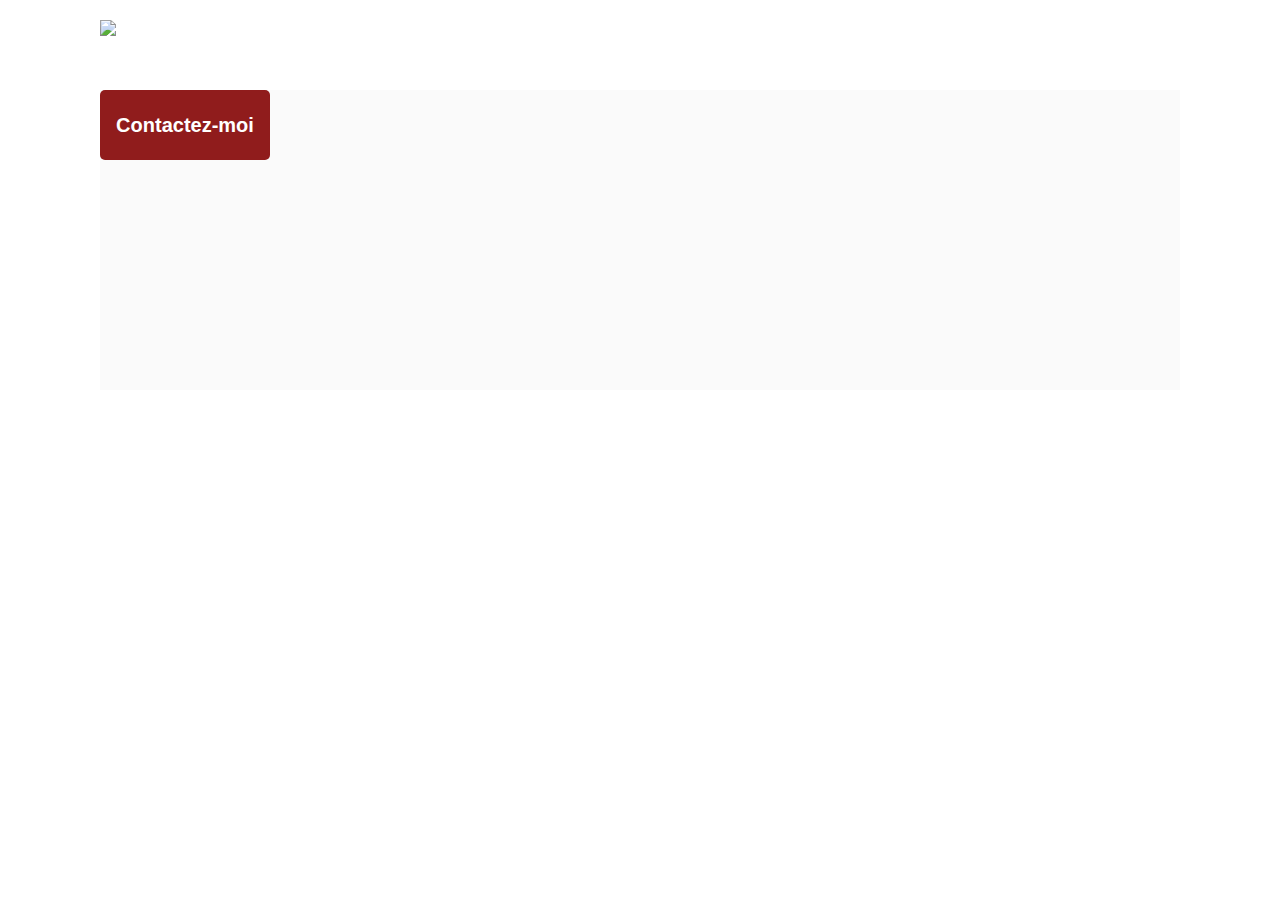
==== photographer.html @ 05d24cd0 "done with the maine page, start of the detail page" ====
<!DOCTYPE html>
<html>
    <head>
        <link href="css/style.css" rel="stylesheet" type="text/css" />
        <meta charset="utf-8" />
        <link rel="icon" type="image/png" href="assets/favicon.png" />
        <link
            href="https://fonts.googleapis.com/css?family=DM+Sans&display=swap"
            rel="stylesheet"
        />
        <title>Fisheye - photographe</title>
    </head>
    <body>
        <header>
            <img src="assets/images/logo.png" class="logo" />
        </header>
        <main id="main">
            <div class="photograph-header">
                <button class="contact_button" onclick="displayModal()">Contactez-moi</button>
            </div>
        </main>
        <div id="contact_modal">
            <div class="modal">
                <header>
                    <h2>Contactez-moi</h2>
                    <img src="assets/icons/close.svg" onclick="closeModal()" />
                </header>
                <form>
                    <div>
                        <label>Prénom</label>
                        <input />
                    </div>
                    <button class="contact_button">Envoyer</button>
                </form>
            </div>
        </div>
        <script src="./scripts/templates/photographer.js"></script>
        <script src="./scripts/pages/photographer.js"></script>
        <script src="./scripts/utils/contactForm.js"></script>
    </body>
</html>
---- css/style.css ----
@import url('photographer.css');

body {
    font-family: 'DM Sans', sans-serif;
    margin: 0;
}

header {
    display: flex;
    flex-direction: row;
    justify-content: space-between;
    align-items: center;
    height: 90px;
}

h1 {
    color: #901c1c;
    margin-right: 100px;
}
a {
    text-decoration: none;
    color: unset;
}
.logo {
    height: 50px;
    margin-left: 100px;
}

.photographer_section {
    display: grid;
    grid-template-columns: 1fr 1fr 1fr;
    gap: 70px;
    margin-top: 100px;
}

.photographer_section article {
    justify-self: center;
    display: flex;
    justify-content: center;
    align-items: center;
    flex-direction: column;
}
.photographer_section article a {
    justify-self: center;
    display: flex;
    justify-content: center;
    align-items: center;
    flex-direction: column;
}
.photographer_section article a h2 {
    color: #d3573c;
    font-size: 36px;
}

.photographer_section article a img {
    height: 200px;
    width: 200px;
}
.photographer_section article p {
    margin: 0;
}
.location {
    color: #901c1c;
    font-size: 20px;
}
.tagline {
    font-size: 18px;
}
.price {
    color: #757575;
    font-size: 14px;
}
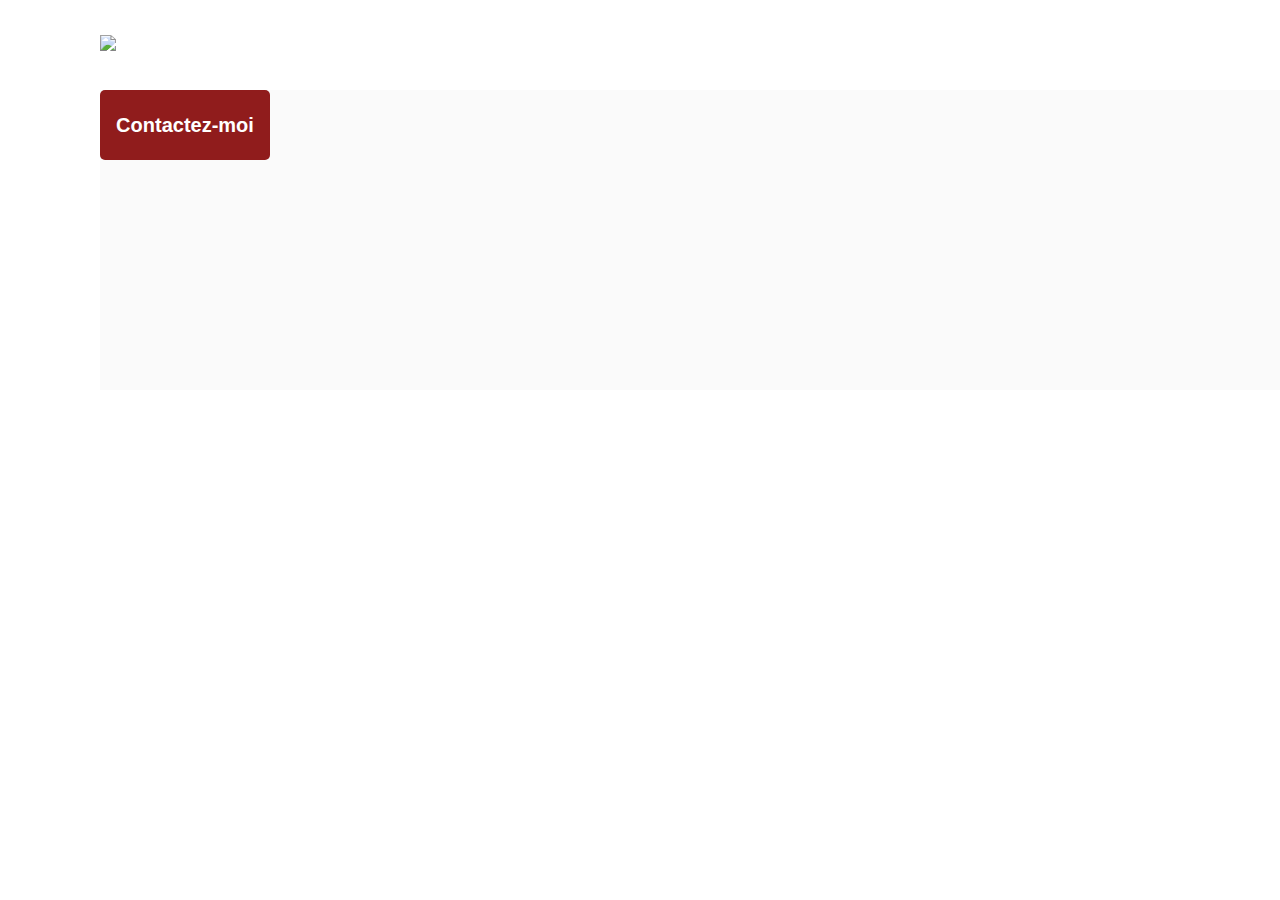
==== commit 2442f5d2: "base&staticks done/media in progress/acces some" ====
--- a/photographer.html
+++ b/photographer.html
@@ -12,7 +12,9 @@
     </head>
     <body>
         <header>
-            <img src="assets/images/logo.png" class="logo" />
+            <a href="index.html" aria-label="Fishey Home page"
+                ><img src="assets/images/logo.png" class="logo"
+            /></a>
         </header>
         <main id="main">
             <div class="photograph-header">
@@ -25,16 +27,30 @@
                     <h2>Contactez-moi</h2>
                     <img src="assets/icons/close.svg" onclick="closeModal()" />
                 </header>
-                <form>
+                <form id="form">
                     <div>
-                        <label>Prénom</label>
-                        <input />
+                        <label for="firstNameInput">Prénom</label>
+                        <input id="firstNameInput" type="text" />
                     </div>
-                    <button class="contact_button">Envoyer</button>
+                    <div>
+                        <label for="lastNameInput"> Nom </label>
+                        <input id="lastNameInput" type="text" />
+                    </div>
+                    <div>
+                        <label for="emailInput"> Email </label>
+                        <input id="emailInput" type="text" />
+                    </div>
+                    <div>
+                        <label for="messageInput"> Votre message </label>
+                        <input id="messageInput" type="text" />
+                    </div>
+                    <input class="contact_button" type="submit" value="Envoyer" />
                 </form>
             </div>
         </div>
+        <script src="./scripts/utils/contactForm.js"></script>
         <script src="./scripts/templates/photographer.js"></script>
+        <script src="./scripts/templates/media.js"></script>
         <script src="./scripts/pages/photographer.js"></script>
         <script src="./scripts/utils/contactForm.js"></script>
     </body>
--- a/css/style.css
+++ b/css/style.css
@@ -21,6 +21,12 @@
     text-decoration: none;
     color: unset;
 }
+#main {
+    width: 1440px;
+    margin-left: auto;
+    margin-right: auto;
+}
+
 .logo {
     height: 50px;
     margin-left: 100px;
@@ -59,7 +65,7 @@
 .photographer_section article p {
     margin: 0;
 }
-.location {
+.location_20px {
     color: #901c1c;
     font-size: 20px;
 }
